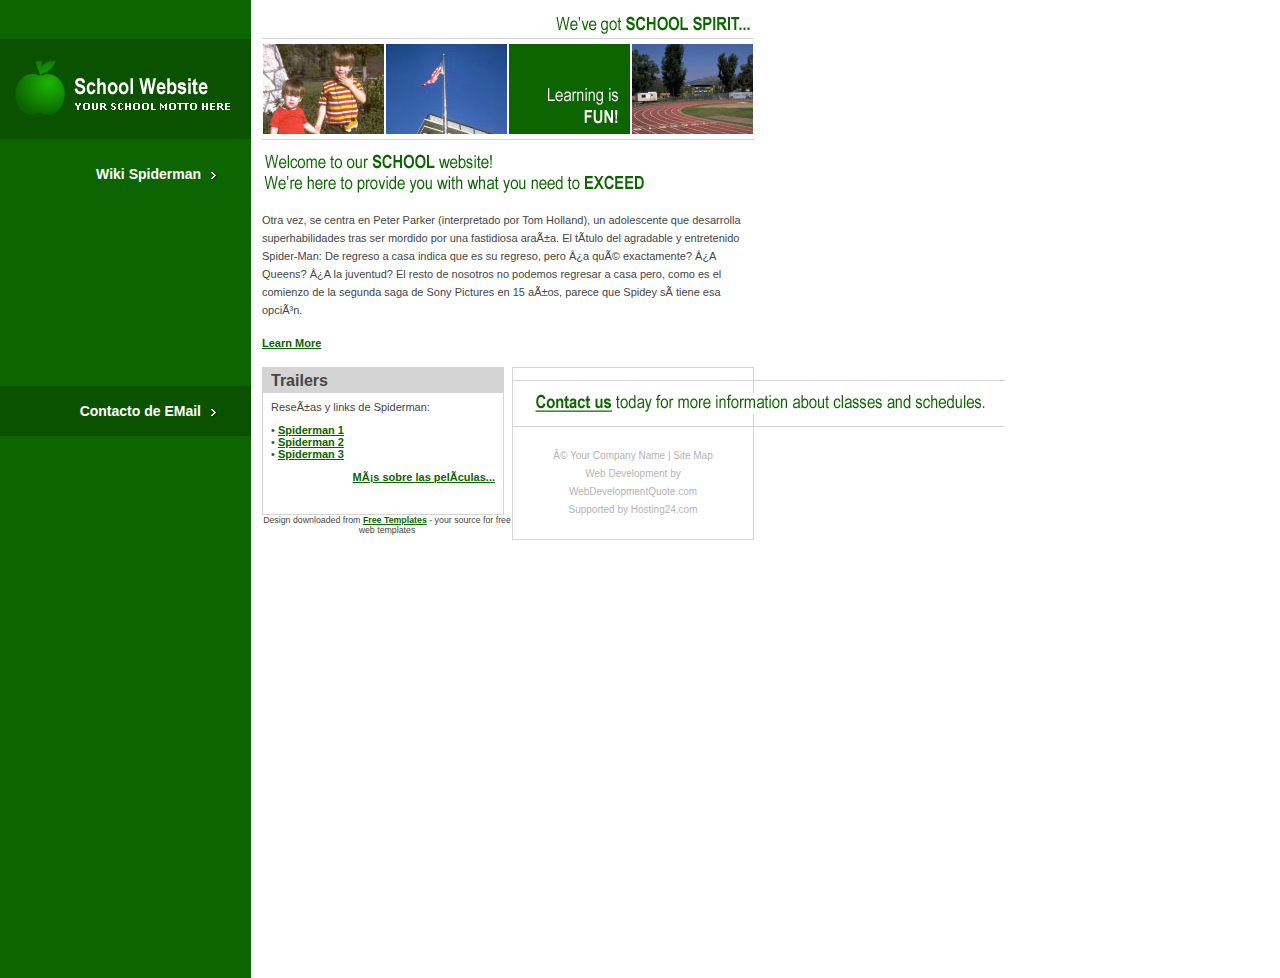
==== index.html @ 6a580be4 "Update index.html" ====
<!DOCTYPE html PUBLIC "-//W3C//DTD XHTML 1.0 Transitional//EN" "http://www.w3.org/TR/xhtml1/DTD/xhtml1-transitional.dtd">
<html xmlns="http://www.w3.org/1999/xhtml"><head>
<meta http-equiv="Content-Type" content="text/html; charset=iso-8859-1" /><title>Spiderman</title>

<meta name="keywords" content="keyword1, keyword2, keyword3, etc..." />
<meta name="description" content="Description of website here..." />
<link href="css/style.css" rel="stylesheet" type="text/css" />
<!--[if IE ]> <link href="css/ie.css" rel="stylesheet" type="text/css" /> <![endif]-->
</head>

<body>
<div id="leftMain"> <a href="index.html"><img src="images/logo.gif" alt="Spiderman" border="0" /></a>
<div id="navbar">
<ul>
<li><a href="index.html">Wiki Spiderman</a></li>
</ul>
</div>
<div id="navbarAlt">
<ul>
<li><a href="contact.html">Contacto de EMail</a></li>
</ul>
</div>
</div>
<div id="main">
<div align="right"><img src="images/school-spirit.gif" alt="We've got School Spirit!" /></div>
<div id="mainphotos"><img src="images/photo-1.jpg" alt="Photo 1" /><img src="images/photo-2.jpg" alt="Photo 2" /><img src="images/learning-is-fun.gif" alt="Learning is Fun" /><img src="images/photo-3.jpg" alt="Photo 3" /></div>
<div id="maintext"><img src="images/welcome.gif" alt="Welcome" />
<p>Otra vez, se centra en Peter Parker (interpretado por Tom Holland), un adolescente que desarrolla superhabilidades tras ser mordido por una fastidiosa araña. El título del agradable y entretenido Spider-Man: De regreso a casa indica que es su regreso, pero ¿a qué exactamente? ¿A Queens? ¿A la juventud? El resto de nosotros no podemos regresar a casa pero, como es el comienzo de la segunda saga de Sony Pictures en 15 años, parece que Spidey sí tiene esa opción.</p>
<p><a href="contact.html">Learn More</a></p>
</div>
<div id="special-box-left">
<h1>Trailers</h1>
<p>Reseñas y links de Spiderman:</p>
<p> &#8226; <a href="#">Spiderman 1</a><br />
&#8226; <a href="#">Spiderman 2</a><br />
&#8226; <a href="#">Spiderman 3</a></p>
<p align="right"><a href="classes.html">Más sobre las películas... </a></p>
</div>
<div id="special-box-right">
<div class="clear"></div>
<div id="misc1"><a href="contact.html"><img src="images/contact-us-2.gif" alt="Contactanos creando una cuenta" border="0" /></a></div>
<div id="footer"> © Your Company Name | <a href="sitemap.html">Site Map</a><br />
<!-- This template is provided free of charge as long as you keep the link to http://webdevelopmentquote.com -->
<a href="http://webdevelopmentquote.com/" target="_blank" style="text-decoration: none;">Web Development</a> by
WebDevelopmentQuote.com<br />
Supported by <a href="http://www.hosting24.com/" target="_blank">Hosting24.com</a></div>
</div>
<div style="font-size: 0.8em; text-align: center; margin-top: 1em; margin-bottom: 1em;">
Design downloaded from <a href="http://www.freewebtemplates.com/">Free
Templates</a> - your source for free web templates
</div>
</body></html>
---- css/style.css ----
html, body {
	height:100%;
}
body {
	font-family: Verdana, Arial, Helvetica, sans-serif;
	font-size: 11px;
	color: #464646;
	text-decoration: none;
	background-color: #FFFFFF;
	margin:0;
	padding:0;
}
#leftMain {
	display:block;
	float:left;
	width:251px;
	height:100%;
	background:#0c6500;
	padding:39px 0;
}
#main {
	display:block;
	float:left;
	width:492px;
	height:100%;
	background:#FFFFFF;
	margin:0 0 11px 11px;
}
#mainphotos {
	width:492px;
	padding:4px 0 4px 0;
	border-top:1px solid #D4D4D4;
	border-bottom:1px solid #D4D4D4;
}
#mainphotos img{
	padding:1px;
	border:0;
}
#misc1 {
	width:492px;
	padding:12px 0 12px 0;
	margin-top:12px;
	border-top:1px solid #D4D4D4;
	border-bottom:1px solid #D4D4D4;
	text-align:center;
	clear:both;
}
#maintext {
	line-height:18px;
}


div#navbar {
	width: 251px;
	display:block;
	float:left;
	padding-top:25px;
}
div#navbar ul {
	margin:0;
	padding:0;
}
div#navbar li {
	list-style-type:none;
	display:block;
	float:right;
	width:251px;
	height:20px;
	background-image: url(../images/bg-nav.gif);
	background-repeat: no-repeat;
	text-align:right;
}
div#navbar li a {
	display:block;
	float:left;
	width:201px;
	height:20px;
	text-decoration: none;
	margin:0;
	padding:0;
	color: #FFFFFF;	
	font-family: Arial, Helvetica, sans-serif;
	font-size: 14px;
	font-weight:bold;
	line-height:20px;
	padding-right:51px;
}
div#navbar li a:link {
	color: #FFFFFF:
}
div#navbar li a:visited {
	color: #FFFFFF;
}
div#navbar li a:hover {
	color: #FFFFFF;
	text-decoration:none;
	background-image: url(../images/bg-nav-over.gif);
	background-repeat: no-repeat;
}
div#navbarAlt {
	width: 251px;
	display:block;
	float:left;
	padding-top:202px;
}
div#navbarAlt ul {
	margin:0;
	padding:0;
}
div#navbarAlt li {
	list-style-type:none;
	display:block;
	float:right;
	width:251px;
	height:50px;
	background-image: url(../images/bg-nav-alt.gif);
	background-repeat: no-repeat;
	text-align:right;
}
div#navbarAlt li a {
	display:block;
	float:left;
	width:201px;
	height:50px;
	text-decoration: none;
	margin:0;
	padding:0;
	color: #FFFFFF;	
	font-family: Arial, Helvetica, sans-serif;
	font-size: 14px;
	font-weight:bold;
	line-height:50px;
	padding-right:51px;
}
div#navbarAlt li a:link {
	color: #FFFFFF:
}
div#navbarAlt li a:visited {
	color: #FFFFFF;
}
div#navbarAlt li a:hover {
	color: #0c6500;
	text-decoration:none;
	background-image: url(../images/bg-nav-alt-over.gif);
	background-repeat: no-repeat;
}
#special-box-left {
	width: 240px;
	display:block;
	float:left;
	line-height:normal;
	border:1px solid #D4D4D4;
	min-height:146px;
}
#special-box-left h1 {
	font-family: Arial, Helvetica, sans-serif;
	font-size: 16px;
	color: #464646;
	text-decoration: none;
	background-color: #D4D4D4;
	margin:0;
	padding:0;
	line-height:25px;
	text-indent:8px;
}
#special-box-left p, ul {
	padding:8px 8px 3px 8px;
	margin:0;
}
#special-box-right {
	width: 240px;
	display:block;
	float:right;
	line-height:normal;
	border:1px solid #D4D4D4;
	min-height:146px;
}
#special-box-right h1 {
	font-family: Arial, Helvetica, sans-serif;
	font-size: 16px;
	color: #464646;
	text-decoration: none;
	background-color: #D4D4D4;
	margin:0;
	padding:0;
	line-height:25px;
	text-indent:8px;
}
#special-box-right p, ul {
	padding:8px 8px 3px 8px;
	margin:0;
}

h1, h2, h3, h4, h5, h6 { 
	margin: 15px 0;
}
p { 
	margin: 15px 0;
}
ul, ol { 
	margin: 15px 0 0 15px;
}
.clear {
	clear:both;
}
a, a:visited {
	color:#0c6500;
	text-decoration:underline;
	font-weight:bold;
}
a:hover {
	color:#0c6500;
	text-decoration:none;
}
#footer {
	font-size: 10px;
	color:#B4B4B4;
	text-align:center;
	padding:20px;
	line-height:18px;
}
#footer a:link, #footer a:visited {
	color:#B4B4B4;
	text-decoration:none;
	font-weight:normal;
}
#footer a:hover {
	color:#B4B4B4;
	text-decoration:underline;
}
---- css/ie.css ----
#special-box-left {
	height:146px;
}
#special-box-right {
	height:146px;
}
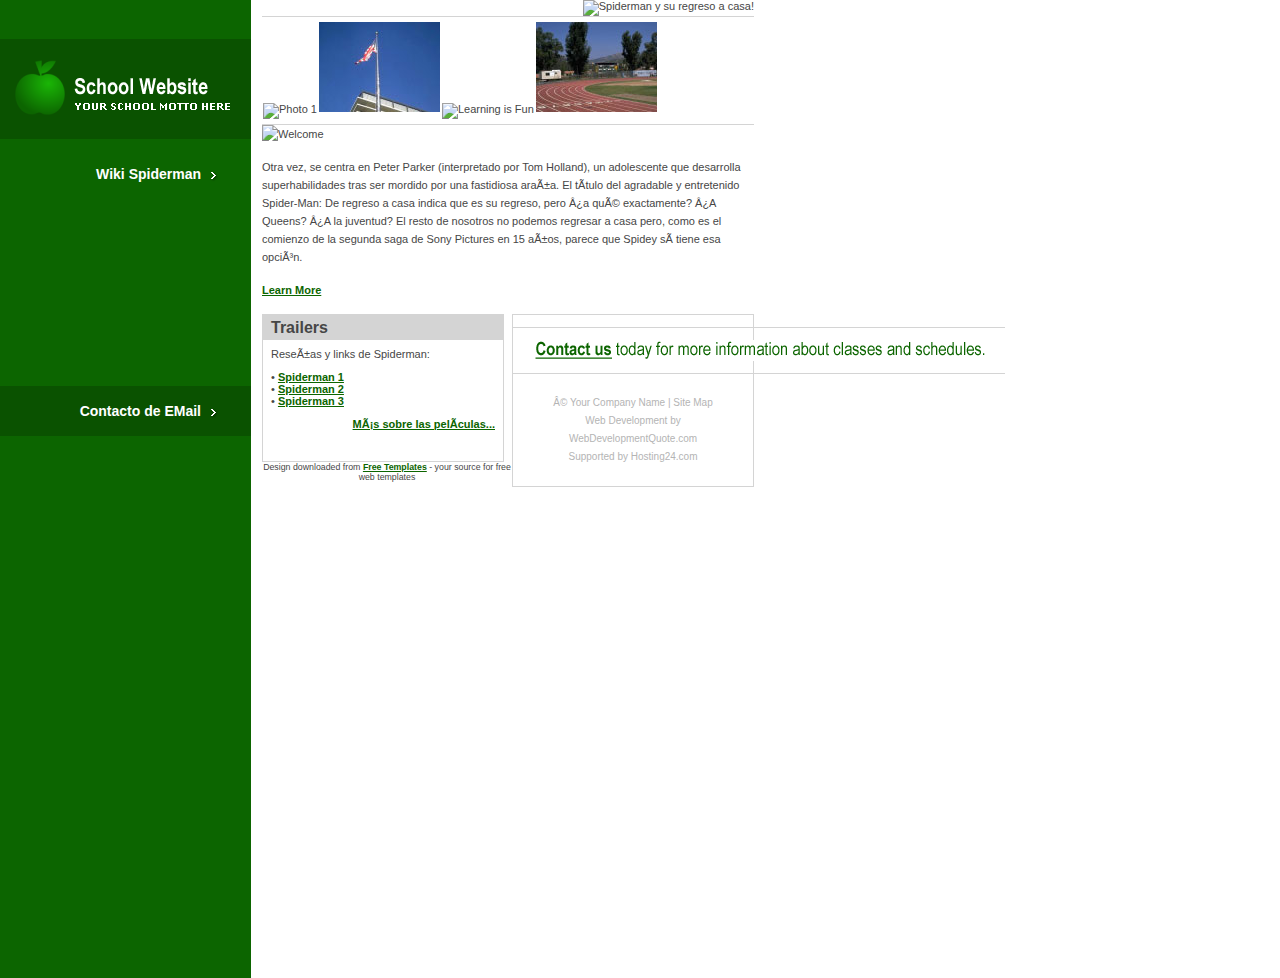
==== commit cba7e070: "Update index.html" ====
--- a/index.html
+++ b/index.html
@@ -22,9 +22,9 @@
 </div>
 </div>
 <div id="main">
-<div align="right"><img src="images/school-spirit.gif" alt="We've got School Spirit!" /></div>
-<div id="mainphotos"><img src="images/photo-1.jpg" alt="Photo 1" /><img src="images/photo-2.jpg" alt="Photo 2" /><img src="images/learning-is-fun.gif" alt="Learning is Fun" /><img src="images/photo-3.jpg" alt="Photo 3" /></div>
-<div id="maintext"><img src="images/welcome.gif" alt="Welcome" />
+<div align="right"><img src="images/Spidey1.gif" alt="Spiderman y su regreso a casa!" /></div>
+<div id="mainphotos"><img src="images/Spidey2.gif" alt="Photo 1" /><img src="images/photo-2.jpg" alt="Photo 2" /><img src="images/Spidey4.gif" alt="Learning is Fun" /><img src="images/photo-3.jpg" alt="Photo 3" /></div>
+<div id="maintext"><img src="images/Spidey3.gif" alt="Welcome" />
 <p>Otra vez, se centra en Peter Parker (interpretado por Tom Holland), un adolescente que desarrolla superhabilidades tras ser mordido por una fastidiosa araña. El título del agradable y entretenido Spider-Man: De regreso a casa indica que es su regreso, pero ¿a qué exactamente? ¿A Queens? ¿A la juventud? El resto de nosotros no podemos regresar a casa pero, como es el comienzo de la segunda saga de Sony Pictures en 15 años, parece que Spidey sí tiene esa opción.</p>
 <p><a href="contact.html">Learn More</a></p>
 </div>
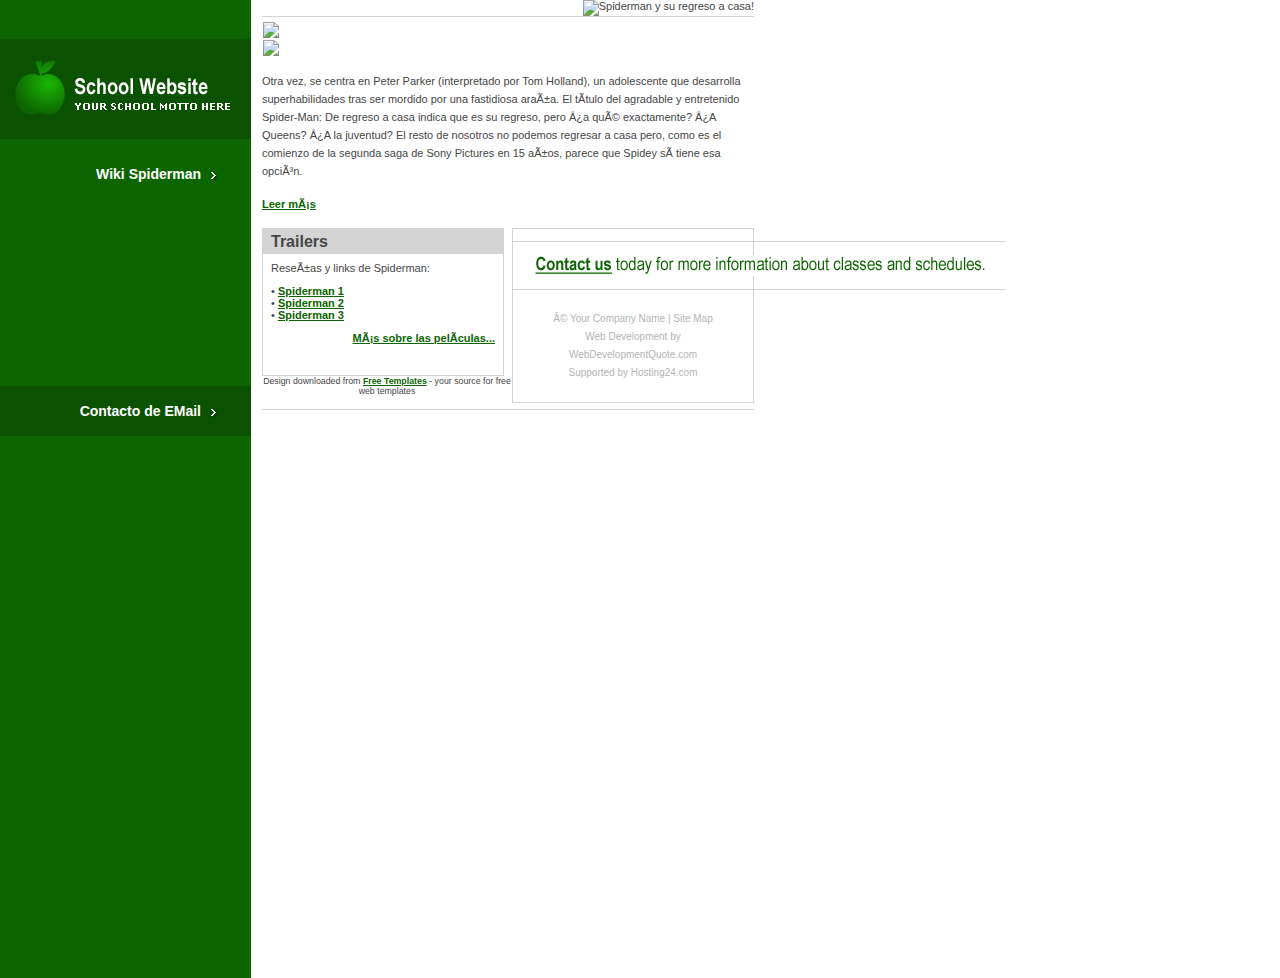
==== commit 464d1343: "Update index.html" ====
--- a/index.html
+++ b/index.html
@@ -23,10 +23,10 @@
 </div>
 <div id="main">
 <div align="right"><img src="images/Spidey1.gif" alt="Spiderman y su regreso a casa!" /></div>
-<div id="mainphotos"><img src="images/Spidey2.gif" alt="Photo 1" /><img src="images/photo-2.jpg" alt="Photo 2" /><img src="images/Spidey4.gif" alt="Learning is Fun" /><img src="images/photo-3.jpg" alt="Photo 3" /></div>
-<div id="maintext"><img src="images/Spidey3.gif" alt="Welcome" />
+<div id="mainphotos"><img src="images/Spidey2.gif"/>
+<div id="maintext"><img src="images/Spidey3.gif"/>
 <p>Otra vez, se centra en Peter Parker (interpretado por Tom Holland), un adolescente que desarrolla superhabilidades tras ser mordido por una fastidiosa araña. El título del agradable y entretenido Spider-Man: De regreso a casa indica que es su regreso, pero ¿a qué exactamente? ¿A Queens? ¿A la juventud? El resto de nosotros no podemos regresar a casa pero, como es el comienzo de la segunda saga de Sony Pictures en 15 años, parece que Spidey sí tiene esa opción.</p>
-<p><a href="contact.html">Learn More</a></p>
+<p><a href="contact.html">Leer más</a></p>
 </div>
 <div id="special-box-left">
 <h1>Trailers</h1>
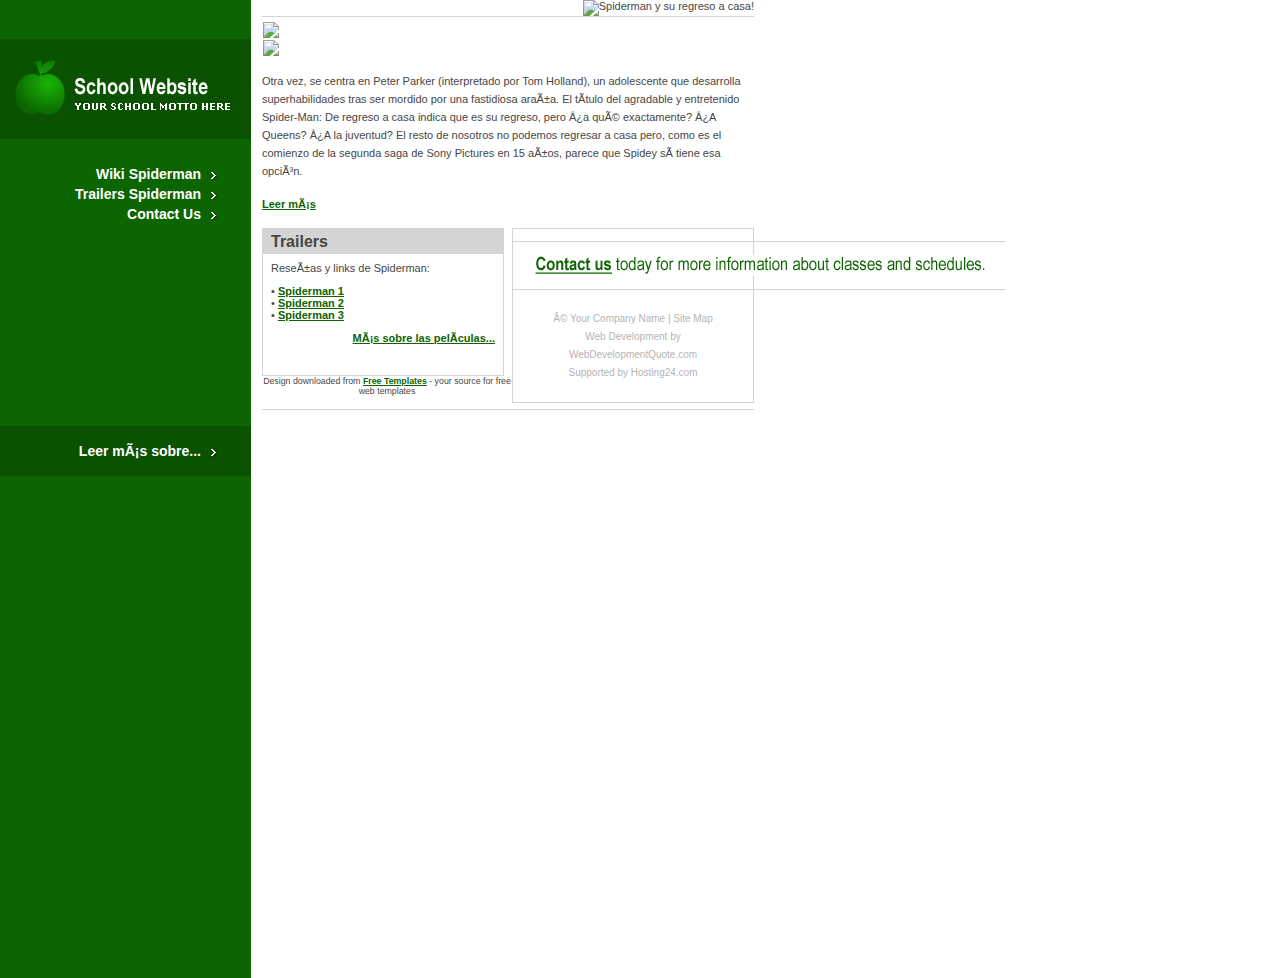
==== commit 8906b9f6: "Update index.html" ====
--- a/index.html
+++ b/index.html
@@ -12,12 +12,14 @@
 <div id="leftMain"> <a href="index.html"><img src="images/logo.gif" alt="Spiderman" border="0" /></a>
 <div id="navbar">
 <ul>
-<li><a href="index.html">Wiki Spiderman</a></li>
+    <li><a href="index.html">Wiki Spiderman</a></li>
+      <li><a href="history.html">Trailers Spiderman</a></li>
+      <li><a href="contact.html">Contact Us</a></li>
 </ul>
 </div>
 <div id="navbarAlt">
 <ul>
-<li><a href="contact.html">Contacto de EMail</a></li>
+<li><a href="contact.html">Leer más sobre...</a></li>
 </ul>
 </div>
 </div>
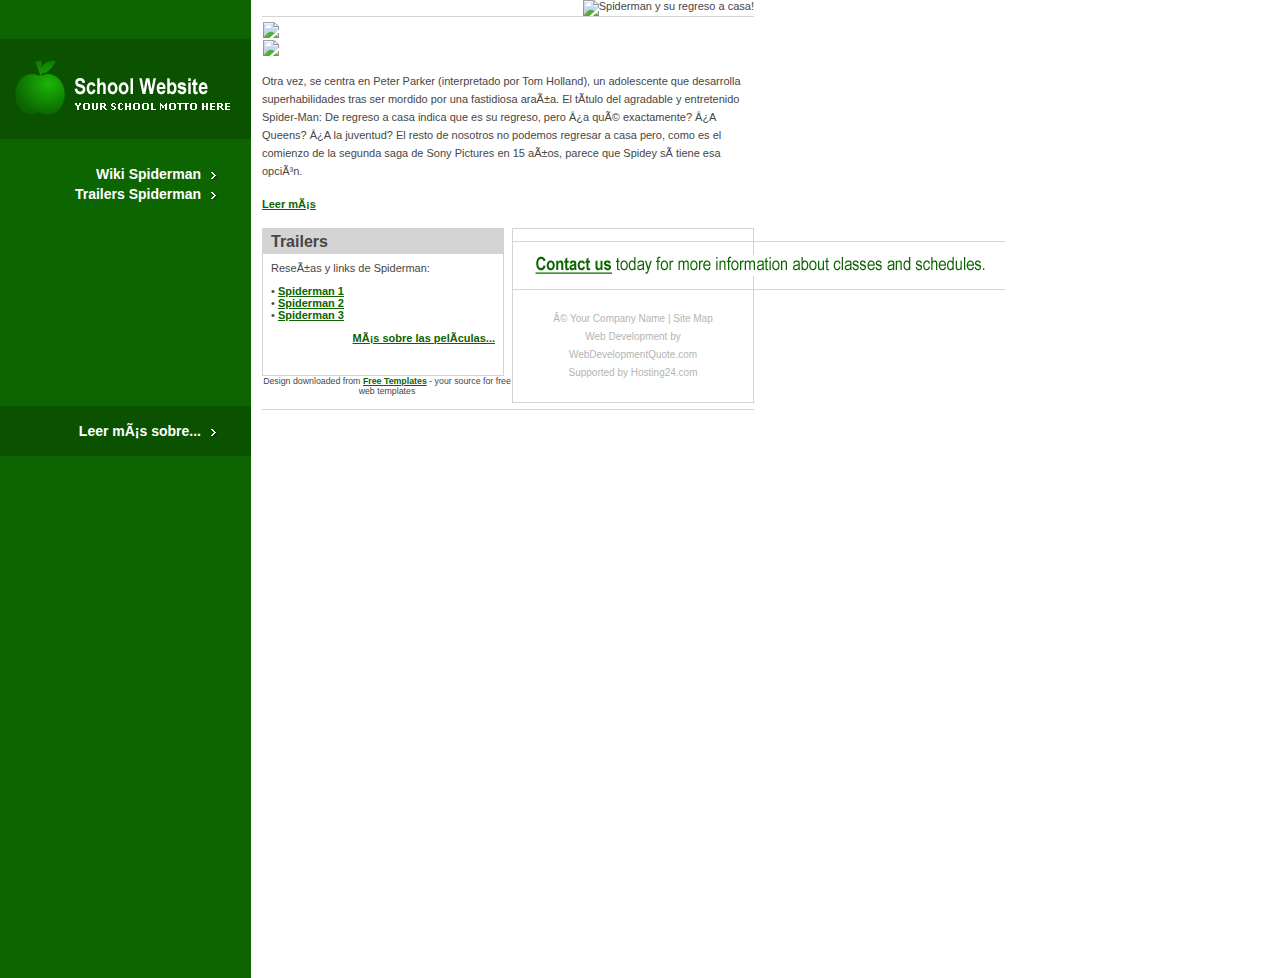
==== commit 32a415c9: "Update index.html" ====
--- a/index.html
+++ b/index.html
@@ -14,7 +14,7 @@
 <ul>
     <li><a href="index.html">Wiki Spiderman</a></li>
       <li><a href="history.html">Trailers Spiderman</a></li>
-      <li><a href="contact.html">Contact Us</a></li>
+   
 </ul>
 </div>
 <div id="navbarAlt">
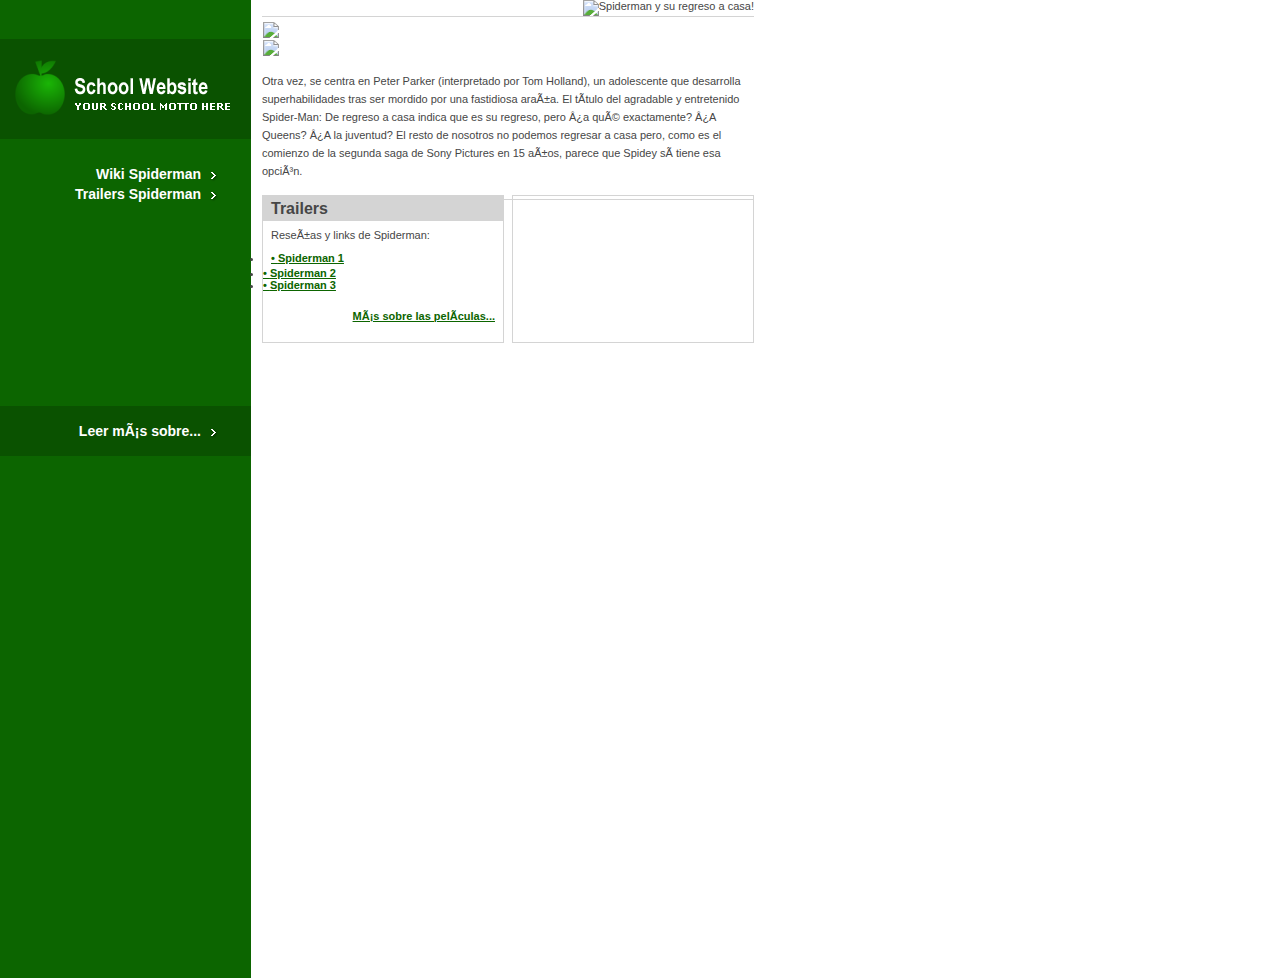
==== commit b555ef7b: "Update index.html" ====
--- a/index.html
+++ b/index.html
@@ -28,27 +28,16 @@
 <div id="mainphotos"><img src="images/Spidey2.gif"/>
 <div id="maintext"><img src="images/Spidey3.gif"/>
 <p>Otra vez, se centra en Peter Parker (interpretado por Tom Holland), un adolescente que desarrolla superhabilidades tras ser mordido por una fastidiosa araña. El título del agradable y entretenido Spider-Man: De regreso a casa indica que es su regreso, pero ¿a qué exactamente? ¿A Queens? ¿A la juventud? El resto de nosotros no podemos regresar a casa pero, como es el comienzo de la segunda saga de Sony Pictures en 15 años, parece que Spidey sí tiene esa opción.</p>
-<p><a href="contact.html">Leer más</a></p>
 </div>
 <div id="special-box-left">
 <h1>Trailers</h1>
 <p>Reseñas y links de Spiderman:</p>
-<p> &#8226; <a href="#">Spiderman 1</a><br />
-&#8226; <a href="#">Spiderman 2</a><br />
-&#8226; <a href="#">Spiderman 3</a></p>
-<p align="right"><a href="classes.html">Más sobre las películas... </a></p>
+<li><a href="history.html"><p> &#8226; <a href="#">Spiderman 1</a><br />
+<li><a href="history.html">&#8226; <a href="#">Spiderman 2</a><br />
+<li><a href="history.html">&#8226; <a href="#">Spiderman 3</a></p>
+<p align="right"><a href="history.html">Más sobre las películas... </a></p>
 </div>
 <div id="special-box-right">
 <div class="clear"></div>
-<div id="misc1"><a href="contact.html"><img src="images/contact-us-2.gif" alt="Contactanos creando una cuenta" border="0" /></a></div>
-<div id="footer"> © Your Company Name | <a href="sitemap.html">Site Map</a><br />
-<!-- This template is provided free of charge as long as you keep the link to http://webdevelopmentquote.com -->
-<a href="http://webdevelopmentquote.com/" target="_blank" style="text-decoration: none;">Web Development</a> by
-WebDevelopmentQuote.com<br />
-Supported by <a href="http://www.hosting24.com/" target="_blank">Hosting24.com</a></div>
-</div>
-<div style="font-size: 0.8em; text-align: center; margin-top: 1em; margin-bottom: 1em;">
-Design downloaded from <a href="http://www.freewebtemplates.com/">Free
-Templates</a> - your source for free web templates
 </div>
 </body></html>
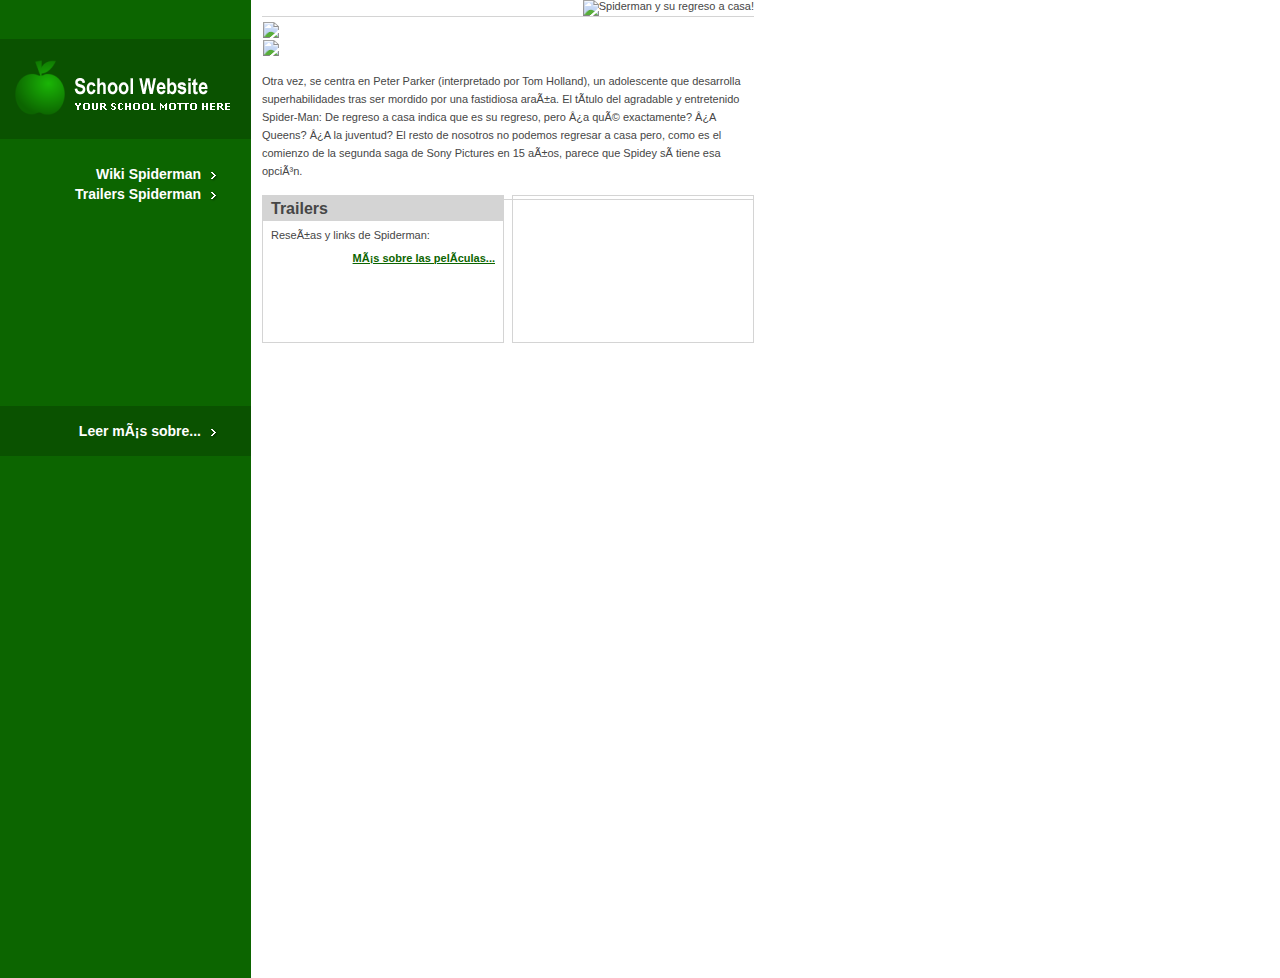
==== commit 956b7813: "Update index.html" ====
--- a/index.html
+++ b/index.html
@@ -32,9 +32,6 @@
 <div id="special-box-left">
 <h1>Trailers</h1>
 <p>Reseñas y links de Spiderman:</p>
-<li><a href="history.html"><p> &#8226; <a href="#">Spiderman 1</a><br />
-<li><a href="history.html">&#8226; <a href="#">Spiderman 2</a><br />
-<li><a href="history.html">&#8226; <a href="#">Spiderman 3</a></p>
 <p align="right"><a href="history.html">Más sobre las películas... </a></p>
 </div>
 <div id="special-box-right">
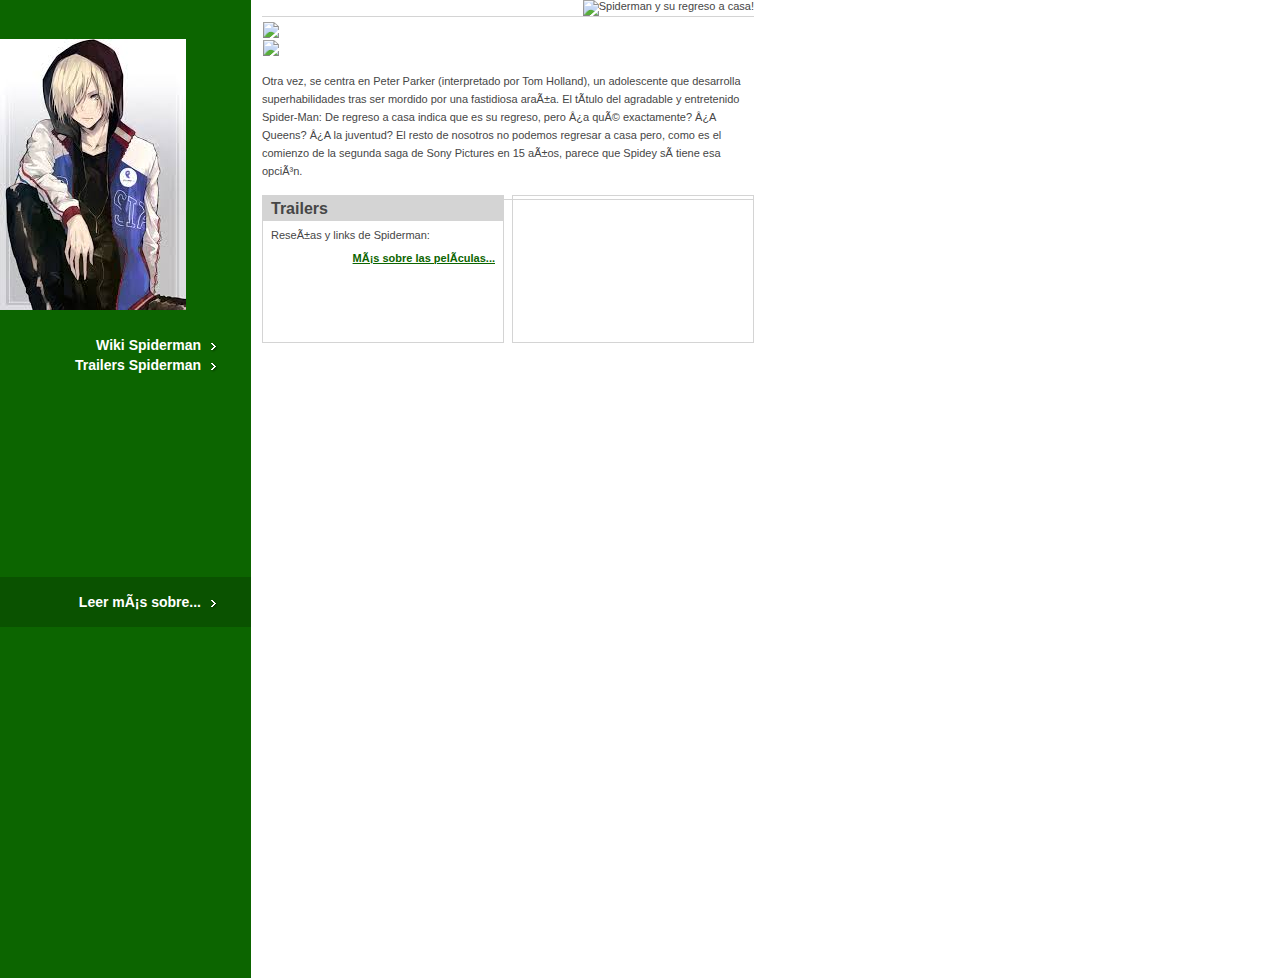
==== commit 5c027615: "Update index.html" ====
--- a/index.html
+++ b/index.html
@@ -9,7 +9,7 @@
 </head>
 
 <body>
-<div id="leftMain"> <a href="index.html"><img src="images/logo.gif" alt="Spiderman" border="0" /></a>
+<div id="leftMain"> <a href="index.html"><img src="images/anime.jpg" alt="Spiderman" border="0" /></a>
 <div id="navbar">
 <ul>
     <li><a href="index.html">Wiki Spiderman</a></li>
